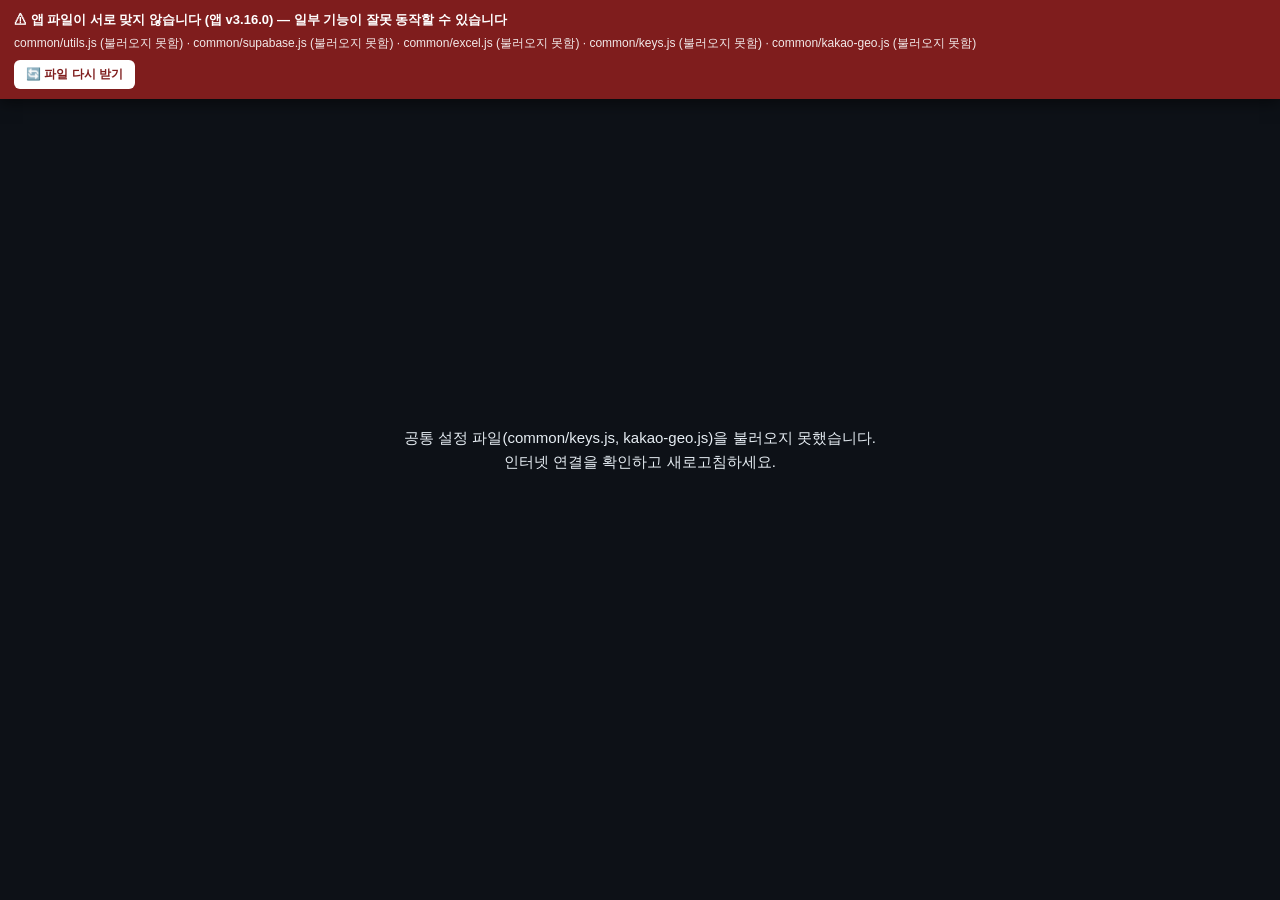
==== index.html @ e91441a4 "v3.16.0: 위치 확인 표시 — 정보카드·미니맵·미확인 모아 보기 Co-Authored-By: Claude Opus 5.5 <noreply@anthropic.com> Claud" ====
<!DOCTYPE html>
<html lang="ko">
<head>
<meta charset="UTF-8">
<meta name="viewport" content="width=device-width,initial-scale=1.0,maximum-scale=1.0">
<title>소화전 점검 지도</title>
<script>
/* ═══════════════════════════════════════════════════════════════════════
   ★ 버전은 여기 한 곳 ★
   버전 규칙: 주(DB 변경/호환 깨짐).부(기능 추가).수(버그 수정) — 배포 시 CHANGELOG.md도 함께 갱신
   · 이 값이 css/·js/·common 모든 파일 주소 뒤에 ?v=버전 으로 붙는다 → 버전을 올리면 전부 새로 받는다.
   · css/·js/ 파일마다 첫머리에 같은 버전이 적혀 있다. 하나라도 다르거나 빠지면 화면 위에 경고가 뜬다.
   · 버전을 올릴 때는 손으로 고치지 말고:  python tools/bump-version.py 3.0.1
     (이 줄과 모든 파일의 버전 표시를 한 번에 바꾼다.  확인만:  python tools/bump-version.py --check)
   ═══════════════════════════════════════════════════════════════════════ */
const APP_VERSION = 'v3.16.0';

const AppFiles = {
  // 불러오는 순서 = 아래 적힌 순서. 파일을 추가하면 여기에도 적는다.
  css: ['variables','common','modal','print','home','map','marker','hydrant-form','overlay'],
  commonBase: 'https://rcntiger.github.io/common/',
  // 공통 모듈: 파일 → 그 파일이 만드는 전역 이름 (불러왔는지 확인용. null이면 확인 생략)
  // ※ common의 기존 config.js(ConfigUtil)·kakao.js(KakaoUtil)는 쓰지 않는다 — keys.js(APP_KEYS)·kakao-geo.js(KakaoGeo)와 별개 파일
  common: {'logger.js':null,'utils.js':'Utils','supabase.js':'SupabaseUtil','excel.js':'ExcelUtil','keys.js':'APP_KEYS','kakao-geo.js':'KakaoGeo'},
  js: ['config','state','core','auth','project','project-open','filter','pick','map-core','cluster','marker','hydrant-form','photo','history','record','list','nocoord','overlap','label-layout','closed','old','loc-check','location','location-master','geocode','excel','export-original','search','gps','batch-fix','map-tools','print','print-map','print-area','roadview','mobile','init'],

  loaded: {},                                   // js 파일이 스스로 적어 넣는 버전
  reg(name, ver) { this.loaded[name] = ver; },
  url(path) { return path + '?v=' + encodeURIComponent(APP_VERSION); },
  // document.write로 넣어야 일반 <link>/<script> 태그와 똑같이 "순서대로, 화면 준비 전에" 불러온다
  writeCss() { document.write(this.css.map(n => '<link rel="stylesheet" href="' + this.url('css/' + n + '.css') + '">').join('')); },
  writeJs() {
    const urls = Object.keys(this.common).map(f => this.url(this.commonBase + f))
      .concat(this.js.map(n => this.url('js/' + n + '.js')));
    document.write(urls.map(u => '<script src="' + u + '"><\/script>').join(''));
  },
  // 버전이 다르거나 못 불러온 파일 목록
  check() {
    const bad = [], root = getComputedStyle(document.documentElement);
    this.css.forEach(n => {
      const v = root.getPropertyValue('--appver-' + n).trim().replace(/^["']|["']$/g, '');
      if (v !== APP_VERSION) bad.push({ file: 'css/' + n + '.css', ver: v, url: this.url('css/' + n + '.css') });
    });
    this.js.forEach(n => {
      const v = this.loaded['js/' + n + '.js'];
      if (v !== APP_VERSION) bad.push({ file: 'js/' + n + '.js', ver: v || '', url: this.url('js/' + n + '.js') });
    });
    Object.keys(this.common).forEach(f => {
      const g = this.common[f];
      if (g && typeof window[g] === 'undefined') bad.push({ file: 'common/' + f, ver: '', url: this.url(this.commonBase + f) });
    });
    return bad;
  },
  report() {
    const bad = this.check();
    if (!bad.length) return;
    console.error('파일 버전 불일치 (앱 ' + APP_VERSION + '):', bad);
    const box = document.createElement('div');
    box.id = 'appVersionWarn';
    box.style.cssText = 'position:fixed;top:0;left:0;right:0;z-index:40000;background:#7f1d1d;color:#fff;padding:10px 14px;font-size:13px;line-height:1.5;box-shadow:0 4px 14px rgba(0,0,0,.5);max-height:45vh;overflow:auto';
    const title = document.createElement('b');
    title.textContent = '⚠ 앱 파일이 서로 맞지 않습니다 (앱 ' + APP_VERSION + ') — 일부 기능이 잘못 동작할 수 있습니다';
    const list = document.createElement('div');
    list.style.cssText = 'margin:4px 0 8px;font-size:12px;opacity:.9';
    list.textContent = bad.map(b => b.file + (b.ver ? ' (' + b.ver + ')' : ' (불러오지 못함)')).join(' · ');
    const btn = document.createElement('button');
    btn.textContent = '🔄 파일 다시 받기';
    btn.style.cssText = 'padding:6px 12px;border:none;border-radius:6px;background:#fff;color:#7f1d1d;font-weight:700;font-size:12px;cursor:pointer';
    btn.onclick = () => {
      btn.disabled = true; btn.textContent = '받는 중…';
      // 브라우저에 남아 있는 옛 파일을 무시하고 서버에서 새로 받은 뒤 새로고침
      Promise.all(bad.map(b => fetch(b.url, { cache: 'reload' }).catch(() => null))).then(() => location.reload());
    };
    box.append(title, list, btn);
    document.body.appendChild(box);
  }
};
AppFiles.writeCss();
document.addEventListener('DOMContentLoaded', () => AppFiles.report());
</script>
</head>
<body>

<!-- ════ 홈 뷰 ════ -->
<div id="homeView">
  <div class="home-header">
    <div class="home-logo">🧯</div>
    <div>
      <div class="home-title">소화전 점검 지도</div>
      <div class="home-subtitle">금천소방서 · 소화전 점검</div>
    </div>
    <div id="adminBadge">
      <a class="btn btn-ghost" href="manual.html" target="_blank" rel="noopener" style="padding:5px 11px;font-size:12px;font-weight:700;text-decoration:none">📖 사용설명서</a>
      <span id="adminWho" style="font-size:11.5px;color:var(--lo);font-weight:700;display:none"></span>
      <button class="btn btn-ghost" id="adminBtn" onclick="adminButton()" style="padding:5px 11px;font-size:12px;font-weight:700">🔐 관리자</button>
    </div>
  </div>
  <div class="home-content">
    <div class="section-header" style="margin-top:20px">
      <div class="section-title">계획 목록</div>
      <button class="btn btn-primary admin-only" onclick="showCreateModal()">+ 새 계획</button>
    </div>
    <div class="project-grid" id="projectGrid">
      <div class="empty-state" id="projectEmpty" style="grid-column:1/-1;display:none">
        <div class="big">📋</div>
        <p>등록된 계획 목록이 없습니다</p>
        <button class="btn btn-primary admin-only" onclick="showCreateModal()">+ 새 계획 만들기</button>
      </div>
    </div>
    <div id="appVersion" style="text-align:center;color:var(--mt);font-size:10.5px;padding:24px 0 12px;opacity:.6"></div>
  </div>
</div>

<!-- ════ 맵 뷰 ════ -->
<div id="mapView" style="display:none;flex-direction:column">
  <div class="map-header" id="mapHeader">
    <div class="map-header-row1">
      <button class="back-btn" id="backBtn" onclick="handleBack()">← 이전 화면</button>
      <span class="map-header-title" id="mapHeaderTitle">점검 지도</span>
    </div>
    <div class="map-header-row2">
      <button class="btn btn-ghost admin-only" onclick="showUploadModal()" style="padding:5px 12px;font-size:12px;font-weight:700;flex-shrink:0">📂 소화전 업로드</button>
      <button class="btn btn-ghost admin-only" onclick="showResetColModal()" style="padding:5px 12px;font-size:12px;font-weight:700;flex-shrink:0">🔧 데이터 재설정</button>
      <button class="btn btn-ghost admin-only pc-only" onclick="exportOriginalFormat()" title="처음 올린 엑셀과 같은 칸 구성으로, 고친 위치·종류·폐전·점검 결과를 채워 내려받기" style="padding:5px 12px;font-size:12px;font-weight:700;flex-shrink:0">📥 원본 형식 내려받기</button>
      <button class="btn pc-only" onclick="exportExcel()" style="padding:5px 12px;font-size:12px;font-weight:700;flex-shrink:0;background:#22c55e;color:#fff;border:1px solid #22c55e">📊 결과 파일출력</button>
      <button class="btn btn-ghost pc-only" onclick="showPrintModal()" style="padding:5px 12px;font-size:12px;font-weight:700;flex-shrink:0">🖨 인쇄</button>
    </div>
  </div>
  <div class="layout">
    <div class="sidebar" id="sidebar">
      <div class="panel" id="groupPanel" style="display:none">
        <div class="ptitle" style="font-size:15px">👥 그룹</div>
        <select id="groupSelect" onchange="onGroupSelectChange(this.value)" style="width:100%;padding:8px 9px;font-size:12px;font-weight:700"></select>
      </div>
      <div class="panel">
        <div class="prog-wrap"><div class="prog-fill" id="progFill"></div><div class="prog-pct-text" id="progPctText">0%</div></div>
        <div class="insp-row" style="display:flex;gap:8px;margin-top:12px">
          <input type="text" id="inspNameGlobal" placeholder="점검자" oninput="saveInspName()"
            style="flex:1;min-width:0;padding:8px 9px;font-size:12.5px;font-weight:700;border-radius:6px;box-sizing:border-box;border:1.5px solid var(--bd2)"/>
          <input type="date" id="inspDateGlobal" onchange="saveInspDate()"
            style="flex:1.3;min-width:0;padding:8px 6px;font-size:12.5px;font-weight:700;border-radius:6px;color-scheme:dark;box-sizing:border-box;border:1.5px solid var(--bd2)"/>
        </div>
      </div>
      <div class="panel">
        <div style="display:flex;align-items:center;justify-content:space-between;margin-bottom:7px">
          <div class="ptitle" style="margin:0;font-size:15px">🔍 소화전 검색</div>
          <div style="display:flex;gap:4px">
            <button class="fbtn" id="sortName" onclick="setSort('name')" style="font-size:12px;padding:3px 9px">이름</button>
            <button class="fbtn" id="sortAddr" onclick="setSort('addr')" style="font-size:12px;padding:3px 9px">주소</button>
            <button class="fbtn" id="sortType" onclick="setSort('type')" style="font-size:12px;padding:3px 9px">식구분</button>
          </div>
        </div>
        <div style="display:flex;gap:6px">
          <input type="text" id="searchInput" placeholder="이름·주소 검색..." oninput="applyFilter()" style="flex:1;min-width:0;padding:7px 9px">
          <button class="fbtn" id="pickModeBtn" onclick="togglePickMode()" title="여러 개 선택해서 지도에 표시" style="font-size:12px;padding:6px 10px;white-space:nowrap">☑ 선택</button>
        </div>
        <!-- 선택 모드일 때: 선택 개수 + 지도에 표시/취소 버튼 -->
        <div id="pickBar" style="display:none;flex-direction:column;gap:6px;margin-top:8px;padding:7px 9px;border-radius:6px;background:rgba(47,129,247,.1);border:1px solid rgba(47,129,247,.3)">
          <div style="display:flex;align-items:center;gap:6px">
            <span id="pickCount" style="font-size:12px;font-weight:700;color:var(--ac);flex:1">0개 선택됨</span>
            <button class="fbtn" onclick="applyPickedFilter()" style="font-size:11.5px;padding:4px 9px;background:var(--ac);color:#fff;border-color:var(--ac);font-weight:700">🗺 지도에 표시</button>
            <button class="fbtn" onclick="togglePickMode()" style="font-size:11.5px;padding:4px 9px">취소</button>
          </div>
          <div style="display:flex;gap:6px;font-size:11px;color:var(--mt)">
            <span style="flex:1;line-height:1.4">💡 검색/그룹으로 먼저 좁힌 뒤 "보이는 전체"를 누르면 한 번에 담깁니다</span>
          </div>
          <div style="display:flex;gap:6px">
            <button class="fbtn" onclick="pickSelectAllVisible()" style="flex:1;font-size:11.5px;padding:5px 9px">☑ 보이는 전체 선택</button>
            <button class="fbtn" onclick="pickClearAll()" style="flex:1;font-size:11.5px;padding:5px 9px">☐ 전체 해제</button>
          </div>
          <div style="display:flex;gap:6px"><!-- 선택한 소화전 한꺼번에 완료·해제 (pick.js, 누구나) -->
            <button class="fbtn" onclick="pickBulkDone(true)" style="flex:1;font-size:11.5px;padding:5px 9px;font-weight:700;border-color:#22c55e;color:#22c55e">✓ 완료 처리</button>
            <button class="fbtn" onclick="pickBulkDone(false)" style="flex:1;font-size:11.5px;padding:5px 9px;font-weight:700">↺ 완료 해제</button>
          </div>
          <button class="fbtn admin-only" onclick="showRegroupModal()" style="font-size:11.5px;padding:6px 9px;font-weight:700;border-color:var(--lo);color:var(--lo)">🔀 선택한 소화전 조 변경 (관리자)</button>
        </div>
        <!-- 선택 표시가 적용된 상태: 해제 버튼 -->
        <div id="pickedActivePill" style="display:none;align-items:center;gap:6px;margin-top:8px;padding:7px 9px;border-radius:6px;background:rgba(63,185,80,.1);border:1px solid rgba(63,185,80,.3)">
          <span id="pickedActiveText" style="font-size:12px;font-weight:700;color:var(--lo);flex:1"></span>
          <button class="fbtn" onclick="clearPickedFilter()" style="font-size:11.5px;padding:4px 9px">전체 보기로</button>
        </div>
        <!-- 모아 보기: 좌표 없는 소화전 / 같은 자리에 겹친 소화전 (해당하는 것이 있을 때만 보임) -->
        <div id="typeRow" class="type-row" style="display:none"></div><!-- 식구분 종류 고르기 (filter.js) -->
        <div id="quickRow" class="pc-only" style="display:none;gap:6px;margin-top:8px;flex-wrap:wrap"></div>
      </div>
      <div class="list" id="listEl">
        <div style="text-align:center;color:var(--mt);font-size:12px;padding:30px 12px">
          📂 엑셀 파일을 업로드하면<br>점검 대상이 지도에 표시됩니다
        </div>
      </div>
    </div>
    <div class="map-wrap">
      <div id="mapPh" style="position:absolute;inset:0;background:var(--bg);display:flex;align-items:center;justify-content:center;flex-direction:column;gap:10px;color:var(--mt);font-size:13px">
        <div style="font-size:48px;opacity:.2">🗺️</div><div>지도 로딩 중...</div>
      </div>
      <div id="printMapTitle"></div>
      <div id="placeBar" style="display:none;position:absolute;left:50%;top:62px;transform:translateX(-50%);z-index:300;align-items:center;gap:8px;flex-wrap:wrap;justify-content:center;background:#111827;color:#fff;padding:8px 12px;border-radius:10px;box-shadow:0 6px 20px rgba(0,0,0,.45);font-size:12.5px;max-width:94%">
        <span style="font-weight:700">📍 <span id="placeBarName"></span> 위치 지정 중</span>
        <span style="color:#d1d5db">지도를 누르거나 📍 현위치 버튼을 누르세요</span>
        <span id="placeBarAddr" style="color:#9ca3af"></span>
        <button onclick="startFixLocation(fixLocationIdx)" style="padding:6px 10px;border-radius:7px;border:1px solid #374151;background:#1f2937;color:#fff;font-weight:700;cursor:pointer">✕ 취소</button>
      </div>
      <div id="areaBar" style="display:none;position:absolute;left:50%;top:62px;transform:translateX(-50%);z-index:300;align-items:center;gap:8px;flex-wrap:wrap;justify-content:center;background:#111827;color:#fff;padding:8px 12px;border-radius:10px;box-shadow:0 6px 20px rgba(0,0,0,.45);font-size:12.5px;max-width:94%">
        <span style="font-weight:700">🖨 인쇄 영역 지정</span>
        <span id="areaBarInfo" style="color:#d1d5db"></span>
        <button id="areaModeBtn" onclick="areaToggleMode()" style="padding:6px 10px;border-radius:7px;border:1px solid #374151;background:#1f2937;color:#fff;font-weight:700;cursor:pointer"></button>
        <button id="areaGoBtn" onclick="areaConfirm()" style="padding:6px 12px;border-radius:7px;border:none;background:#2563eb;color:#fff;font-weight:700;cursor:pointer">🖨 이 영역 인쇄</button>
        <button onclick="areaCancel()" style="padding:6px 10px;border-radius:7px;border:1px solid #374151;background:#1f2937;color:#fff;font-weight:700;cursor:pointer">✕ 취소</button>
      </div>
      <div id="areaLayer" style="display:none;position:absolute;inset:0;z-index:250;cursor:crosshair;user-select:none"></div>
      <div id="batchFixBar" style="display:none;position:absolute;left:50%;top:62px;transform:translateX(-50%);z-index:300;align-items:center;gap:8px;flex-wrap:wrap;justify-content:center;background:#111827;color:#fff;padding:8px 12px;border-radius:10px;box-shadow:0 6px 20px rgba(0,0,0,.45);font-size:12.5px;max-width:94%">
        <span style="font-weight:700">✋ 일괄 위치수정</span>
        <span style="color:#9ca3af">마커를 끌어 옮기세요 · 겹친 곳은 눌러서 잡을 번호 바꾸기 · 우클릭: 되돌리기</span>
        <span id="bfInfo" style="font-weight:800;color:#93c5fd"></span>
        <span id="bfCount" style="font-weight:800;color:#f59e0b">변경 0개</span>
        <label style="display:flex;align-items:center;gap:4px;cursor:pointer"><input type="checkbox" id="bfAddr" checked style="width:14px;height:14px;margin:0"> 주소도 갱신</label>
        <button onclick="saveBatchFix()" style="padding:6px 12px;border-radius:7px;border:none;background:#2563eb;color:#fff;font-weight:700;cursor:pointer">💾 저장</button>
        <button onclick="revertBatchFix()" style="padding:6px 10px;border-radius:7px;border:1px solid #374151;background:#1f2937;color:#fff;font-weight:700;cursor:pointer">↺ 모두 되돌리기</button>
        <button onclick="toggleBatchFix()" style="padding:6px 10px;border-radius:7px;border:1px solid #374151;background:#1f2937;color:#fff;font-weight:700;cursor:pointer">✕ 종료</button>
      </div>
      <div id="gpsPanel" style="display:none;position:absolute;left:50%;bottom:18px;transform:translateX(-50%);z-index:300;flex-direction:column;gap:8px;background:#111827;color:#fff;padding:10px 12px;border-radius:10px;box-shadow:0 6px 20px rgba(0,0,0,.45);font-size:13px;width:min(92%,380px)">
        <div id="gpsInfo"></div>
        <div style="display:flex;gap:6px">
          <button id="gpsOkBtn" onclick="finishPreciseGps(false)" style="flex:1;padding:8px;border-radius:7px;border:none;background:#2563eb;color:#fff;font-weight:700;font-size:13px;cursor:pointer">이 위치로 확정</button>
          <button onclick="stopPreciseGps();showToast('지도를 눌러 위치를 직접 지정할 수 있습니다','')" style="padding:8px 12px;border-radius:7px;border:1px solid #374151;background:#1f2937;color:#fff;font-weight:700;font-size:13px;cursor:pointer">취소</button>
        </div>
      </div>
      <div id="printBar">
        <span id="printBarInfo" style="font-weight:700;margin-right:4px"></span>
        <button id="pmPrevBtn" onclick="pmMove(-1)">◀ 이전</button>
        <button class="pri" onclick="pmPrint()">🖨 이 장 인쇄</button>
        <button id="pmNextBtn" onclick="pmMove(1)">다음 ▶</button>
        <button onclick="pmZoom(-1)" title="한 단계 확대 (가장자리가 잘릴 수 있음)">＋ 확대</button>
        <button onclick="pmZoom(1)" title="한 단계 축소">－ 축소</button>
        <button onclick="pmFlip()" title="이 장의 용지 방향 바꾸기">🔄 가로/세로</button>
        <button onclick="pmRecenter()" title="지도를 움직였다면 담당구역 중앙으로 다시 맞춤">🎯 중앙 맞춤</button>
        <button onclick="pmSplit()" title="소화전이 서로 겹치지 않을 만큼 자동 확대해 여러 장으로 나눔. 다시 누르면 한 단계 더 확대">📑 여러 장으로 나누기</button>
        <button id="pmUnsplitBtn" onclick="pmUnsplit()" style="display:none" title="나눈 장들을 다시 한 장으로">↩ 한 장으로</button>
        <button onclick="pmExit()">✕ 종료</button>
      </div>
      <div id="map"></div>
      <div class="map-search" id="mapSearch">
        <div class="map-search-row">
          <input type="text" id="mapSearchInput" placeholder="장소·주소 검색..." onkeydown="if(event.key==='Enter')searchMap()">
          <button class="map-search-sbtn" onclick="searchMap()">🔍</button>
          <button class="map-search-sbtn" onclick="closeMapSearch()" style="color:var(--mt)">✕</button>
        </div>
        <div class="map-search-results" id="mapSearchResults"></div>
      </div>
      <!-- 노후 소화전 설정 (js/old.js) -->
      <div class="old-panel" id="oldPanel">
        <div class="old-panel-head"><b>⏳ 노후 소화전</b><button onclick="closeOldPanel()" title="닫기">✕</button></div>
        <label class="old-row"><input type="checkbox" id="oldOnChk" onchange="setOldOn(this.checked)"> 지도·목록에 표시</label>
        <label class="old-row">기준일 <input type="date" id="oldCutoffInp" onchange="setOldCutoff(this.value)"> 이전 설치</label>
        <div class="old-hint">엑셀의 '설치년도' 칸 기준 · 연도만 있으면 그해 1월 1일로 봄 · 폐전 제외</div>
        <div class="old-info" id="oldPanelInfo"></div>
      </div>
      <div class="map-toolbar-top" id="mapToolbarTop">
        <button class="tool-btn" id="btnSearch" onclick="toggleMapSearch()">🔍<span class="btn-txt"> 검색</span></button>
        <button class="tool-btn" id="btnSat" onclick="toggleSat()">🛰️<span class="btn-txt"> 위성</span></button>
        <button class="tool-btn" id="btnDist" onclick="toggleDist()">📏<span class="btn-txt"> 거리</span></button>
        <button class="tool-btn" id="btnRv" onclick="toggleRvMode()">🔭<span class="btn-txt"> 로드뷰</span></button>
        <button class="tool-btn" id="btnLabelToggle" onclick="toggleLabelVisibility()">🏷️<span class="btn-txt" id="btnLabelToggleTxt"> 이름 OFF</span></button>
        <button class="tool-btn pc-only" id="btnLabelClear" onclick="toggleLabelClear()" title="이름표 바탕을 투명하게(글자만) / 불투명하게 (PC 전용)">◻️<span class="btn-txt" id="btnLabelClearTxt"> 이름표 불투명</span></button>
        <button class="tool-btn on pc-only" id="btnTipToggle" onclick="toggleTooltip()" title="마커에 마우스를 올렸을 때 소화전 번호 표시">🔢<span class="btn-txt" id="btnTipToggleTxt"> 툴팁 ON</span></button>
        <button class="tool-btn" id="btnOld" onclick="toggleOldPanel()" title="기준일보다 먼저 설치된(노후) 소화전 표시">⏳<span class="btn-txt"> 노후</span></button>
        <button class="tool-btn pc-only admin-only" id="btnBatchFix" onclick="toggleBatchFix()" title="여러 소화전을 마우스로 끌어 한 번에 위치 수정 (PC 전용)">✋<span class="btn-txt"> 일괄 위치수정</span></button>
        <button class="tool-btn" id="btnDistClear" onclick="clearDist()" style="display:none;font-size:11px;color:var(--hi)">✕<span class="btn-txt"> 초기화</span></button>
      </div>
      <div class="map-toolbar" id="mapToolbar">
        <button class="tool-btn" onclick="mapZoomIn()" style="font-size:16px;font-weight:700;letter-spacing:0">＋</button>
        <button class="tool-btn" onclick="mapZoomOut()" style="font-size:16px;font-weight:700;letter-spacing:0">－</button>
        <button class="tool-btn" id="btnMyLoc" onclick="toggleMyLocation()" style="font-size:15px">📍<span class="btn-txt"> 현위치</span></button>
      </div>
      <div class="dist-info" id="distInfo">클릭: 측정점 &nbsp;|&nbsp; 더블클릭: 완료<br>거리: <span id="distVal">0</span></div>
      <div class="rv-panel" id="rvPanel">
        <div class="rv-header">
          <span style="font-size:13px;font-weight:600;flex:1">🔭 로드뷰</span>
          <span class="rv-near" id="rvNear" title="로드뷰 위치에서 가장 가까운 소화전 (100m 안)"></span>
          <span class="rv-hint" style="font-size:11px;color:var(--mt)" id="rvHint"></span>
          <button onclick="toggleMinimap()" id="btnMinimap" style="padding:4px 9px;background:var(--sur2);color:var(--tx);border:1px solid var(--bd2);border-radius:6px;font-size:11px;cursor:pointer">🗺️ 미니맵</button>
          <button onclick="closeRv()" style="padding:5px 12px;background:#ef4444;color:#fff;border:none;border-radius:6px;font-size:12px;font-weight:700;cursor:pointer;margin-left:8px">← 지도로</button>
        </div>
        <div class="rv-body">
          <div id="rvMap" style="width:100%;height:100%"></div>
          <div class="rv-minimap" id="rvMinimap"><div id="rvMinimapInner" style="width:100%;height:100%"></div><div class="rv-mm-grip" id="rvMmGrip" title="끌어서 크기 조절"></div><button class="rv-mm-fix" id="rvMmFixBtn" onclick="event.stopPropagation();toggleRvMmFix()" onmousedown="event.stopPropagation()" ontouchstart="event.stopPropagation()" title="미니맵에서 소화전 마커를 끌어 위치 수정">📍 위치 수정</button></div>
        </div>
      </div>
      <div id="diagPanel">
        <div class="diag-box">
          <div style="font-size:15px;font-weight:700;color:var(--hi);margin-bottom:8px" id="diagTitle"></div>
          <div style="font-size:13px;color:var(--mt);margin-bottom:12px;line-height:1.6" id="diagDesc"></div>
          <div style="background:var(--sur2);border-radius:8px;padding:12px;font-size:12px" id="diagFix"></div>
          <button onclick="document.getElementById('diagPanel').style.display='none'" style="margin-top:12px;width:100%;padding:8px;background:var(--sur2);border:1px solid var(--bd2);border-radius:8px;color:var(--mt);cursor:pointer;font-size:12px">닫기</button>
        </div>
      </div>
    </div>
  </div>
  <button class="mob-toggle" id="mobToggle" onclick="toggleMobView()">🗺️ 지도 보기</button>
</div>

<!-- ════ 모달: 조 변경 ════ -->
<div class="modal-bg" id="regroupModal">
  <div class="modal" style="max-width:380px">
    <h3>🔀 조 변경</h3>
    <div id="regroupInfo" style="font-size:12.5px;color:var(--mt);margin-bottom:12px"></div>
    <div class="form-row"><label>옮길 조</label>
      <select id="regroupSel" onchange="document.getElementById('regroupNew').style.display=this.value==='__new'?'block':'none'" style="width:100%;padding:8px;background:var(--sur2);border:1px solid var(--bd2);color:var(--tx);border-radius:var(--r);font-size:13px;font-weight:700"></select>
      <input type="text" id="regroupNew" placeholder="예: A구역 4조" style="display:none;margin-top:6px">
    </div>
    <div style="font-size:11.5px;color:var(--mt);line-height:1.5">점검 기록은 그대로 유지됩니다. 바꾼 뒤 홈에서 "조별 세분계획 갱신"을 누르면 카드가 새 배정으로 맞춰집니다.</div>
    <div style="display:flex;gap:8px;justify-content:flex-end;margin-top:14px">
      <button class="btn btn-ghost" onclick="hideModal('regroupModal')">취소</button>
      <button class="btn btn-primary" id="regroupBtn" onclick="applyRegroup()">변경</button>
    </div>
  </div>
</div>

<!-- ════ 모달: 관리자 로그인 ════ -->
<div class="modal-bg" id="adminModal">
  <div class="modal" style="max-width:360px">
    <h3>🔐 관리자 로그인</h3>
    <div style="font-size:12px;color:var(--mt);margin-bottom:12px;line-height:1.5">계획 만들기·엑셀 업로드·데이터 재설정·세분계획·일괄 위치수정은 관리자만 할 수 있습니다. 점검 입력은 로그인 없이 가능합니다.</div>
    <div class="form-row"><label>이메일</label><input type="email" id="adminEmail" autocomplete="username"></div>
    <div class="form-row"><label>비밀번호</label><input type="password" id="adminPw" autocomplete="current-password" onkeydown="if(event.key==='Enter')adminLogin()"></div>
    <div style="display:flex;gap:8px;justify-content:flex-end;margin-top:14px">
      <button class="btn btn-ghost" onclick="hideModal('adminModal')">취소</button>
      <button class="btn btn-primary" id="adminLoginBtn" onclick="adminLogin()">로그인</button>
    </div>
  </div>
</div>

<!-- ════ 모달: 변경 이력 ════ -->
<div class="modal-bg" id="histModal">
  <div class="modal" style="max-width:520px">
    <h3 id="histTitle">📜 변경 이력</h3>
    <div id="histBody" style="font-size:12.5px;max-height:60vh;overflow-y:auto"></div>
    <div style="display:flex;justify-content:flex-end;margin-top:14px">
      <button class="btn btn-ghost" onclick="hideModal('histModal')">닫기</button>
    </div>
  </div>
</div>

<!-- ════ 모달: 인쇄 ════ -->
<div class="modal-bg" id="printModal">
  <div class="modal" style="max-width:420px">
    <h3>🖨 인쇄</h3>
    <div class="form-row">
      <label>용지</label>
      <select id="printPaper" style="width:100%;padding:8px;background:var(--sur2);border:1px solid var(--bd2);color:var(--tx);border-radius:var(--r);font-size:13px;font-weight:700">
        <option value="A4">A4 가로 (297×210mm)</option>
        <option value="B4">B4 가로 (364×257mm) — A4보다 약 1.5배 넓음</option>
        <option value="A3">A3 가로 (420×297mm) — A4의 2배</option>
      </select>
      <div style="font-size:11px;color:var(--mt);margin-top:4px">프린터에 해당 용지가 있어야 합니다. 인쇄창의 용지 크기도 같은지 확인하세요.</div>
      <select id="printOrient" style="width:100%;margin-top:6px;padding:8px;background:var(--sur2);border:1px solid var(--bd2);color:var(--tx);border-radius:var(--r);font-size:13px;font-weight:700">
        <option value="auto">방향 자동 (지도: 담당구역 모양에 맞춰 가로/세로)</option>
        <option value="landscape">가로</option>
        <option value="portrait">세로</option>
      </select>
    </div>
    <div class="form-row">
      <label>인쇄 범위</label>
      <select id="printScope" onchange="_onPrintScopeChange()" style="width:100%;padding:8px;background:var(--sur2);border:1px solid var(--bd2);color:var(--tx);border-radius:var(--r);font-size:13px;font-weight:700"></select>
      <div id="printAnchorRow" style="display:none;margin-top:8px;padding:9px;border-radius:6px;background:rgba(220,38,38,.08);border:1px solid rgba(220,38,38,.3)">
        <div style="display:flex;gap:6px;align-items:center">
          <input type="text" id="printAnchorNo" placeholder="소화전 번호 (예: 001595)" inputmode="numeric" style="flex:1;min-width:120px;padding:7px 9px;font-size:13px;font-weight:700">
          <select id="printRadius" style="width:auto;flex:none;padding:7px;background:var(--sur2);border:1px solid var(--bd2);color:var(--tx);border-radius:var(--r);font-size:13px;font-weight:700">
            <option value="100">반경 100m</option><option value="200">반경 200m</option><option value="300" selected>반경 300m</option><option value="500">반경 500m</option><option value="1000">반경 1km</option>
          </select>
        </div>
        <div style="font-size:11px;color:var(--mt);margin-top:5px">기준 소화전을 지도 중앙에 두고 반경 안의 모든 소화전(조 구분 없이)을 인쇄합니다. 목록표는 가까운 순으로 거리와 함께 나옵니다.</div>
      </div>
      <div id="printAreaRow" style="display:none;margin-top:8px;padding:9px;border-radius:6px;background:rgba(37,99,235,.08);border:1px solid rgba(37,99,235,.35)">
        <div style="font-size:11px;color:var(--mt);font-weight:700;margin-bottom:4px">영역 안에서 표시할 소화전</div>
        <select id="printAreaScope" style="width:100%;padding:8px;background:var(--sur2);border:1px solid var(--bd2);color:var(--tx);border-radius:var(--r);font-size:13px;font-weight:700"></select>
        <div style="font-size:11px;color:var(--mt);margin-top:5px;line-height:1.5">[인쇄]를 누르면 지도에서 드래그해 영역을 그립니다. 지도는 <b>그때 화면에 보이는 축척 그대로</b> 그 영역만 인쇄하고(지번이 보이게 하려면 지번이 보일 때까지 확대한 뒤 확정), 한 장을 넘으면 같은 축척으로 여러 장에 나눕니다. 목록표는 영역 안의 소화전만 나옵니다.</div>
      </div>
    </div>
    <div class="form-row">
      <label>인쇄 형식</label>
      <div style="display:flex;flex-direction:column;gap:7px;font-size:13px">
        <label style="display:flex;gap:7px;align-items:center;cursor:pointer;font-weight:600"><input type="radio" name="printFmt" value="list" checked> 📋 점검 목록표 <span style="color:var(--mt);font-weight:400;font-size:11.5px">(조별 페이지 분리, 현장 기록용)</span></label>
        <label style="display:flex;gap:7px;align-items:center;cursor:pointer;font-weight:600"><input type="radio" name="printFmt" value="map"> 🗺 지도 <span style="color:var(--mt);font-weight:400;font-size:11.5px">(조별 색상 범례)</span></label>
        <div style="margin-left:22px;display:flex;flex-direction:column;gap:5px;padding:7px 9px;border-radius:6px;background:var(--sur2);font-size:12.5px">
          <span style="font-size:11px;color:var(--mt);font-weight:700">지도 축척</span>
          <label style="display:flex;gap:7px;align-items:center;cursor:pointer"><input type="radio" name="printScale" value="fit" checked> 한 장에 맞춤 (자동)</label>
          <label style="display:flex;gap:7px;align-items:center;cursor:pointer"><input type="radio" name="printScale" value="current"> 지금 화면의 축척 그대로 <span id="printCurLevel" style="color:var(--mt);font-size:11px"></span></label>
          <span style="font-size:10.5px;color:var(--mt);line-height:1.4">화면 축척 그대로 선택 시, 범위가 한 장을 넘으면 같은 축척으로 여러 장에 나눠 빠짐없이 인쇄합니다.</span>
        </div>
      </div>
    </div>
    <div class="form-row" style="display:flex;flex-direction:column;gap:6px;font-size:12.5px">
      <label style="display:flex;gap:7px;align-items:center;cursor:pointer"><input type="checkbox" id="printUndoneOnly"> 미완료 소화전만</label>
      <label style="display:flex;gap:7px;align-items:center;cursor:pointer"><input type="checkbox" id="printOldOnly"> <span id="printOldLabel">⏳ 노후 소화전만</span></label>
      <label style="display:flex;gap:7px;align-items:center;cursor:pointer"><input type="checkbox" id="printMapLabels" checked> 지도 인쇄 시 소화전 번호 표시</label>
      <label style="display:flex;gap:7px;align-items:center;cursor:pointer"><input type="checkbox" id="printMapPerJo" checked> 지도 인쇄 시 조별로 한 장씩 (각 조 담당구역이 중앙)</label>
    </div>
    <div style="display:flex;gap:8px;justify-content:flex-end;margin-top:16px">
      <button class="btn btn-ghost" onclick="hideModal('printModal')">취소</button>
      <button class="btn btn-primary" onclick="doPrint()">🖨 인쇄</button>
    </div>
  </div>
</div>

<!-- ════ 모달: 프로젝트 수정 ════ -->
<div class="modal-bg" id="editModal">
  <div class="modal">
    <h3>✏️ 프로젝트 수정</h3>
    <input type="hidden" id="editProjId">
    <div class="form-row">
      <label>프로젝트명 *</label>
      <input type="text" id="editProjName" placeholder="예: 소방용수 검수 2026-06">
    </div>
    <div class="form-row">
      <label>설명 (선택)</label>
      <textarea id="editProjDesc" placeholder="점검 목적, 대상 지역 등"></textarea>
    </div>
    <div class="form-row">
      <label>보관 기간</label>
      <select id="editProjExpire" style="padding:8px;background:var(--sur2);border:1px solid var(--bd2);color:var(--tx);border-radius:var(--r);font-size:13px">
        <option value="">변경 안 함</option>
        <option value="clear">영구 보관으로 변경</option>
        <option value="1">오늘부터 1개월</option>
        <option value="3">오늘부터 3개월</option>
        <option value="6">오늘부터 6개월</option>
        <option value="12">오늘부터 1년</option>
      </select>
      <div style="font-size:11px;color:var(--mt);margin-top:5px" id="editExpireInfo"></div>
    </div>
    <div style="display:flex;gap:8px;justify-content:flex-end;margin-top:16px">
      <button class="btn btn-ghost" onclick="hideModal('editModal')">취소</button>
      <button class="btn btn-primary" onclick="saveEditProject()">저장</button>
    </div>
  </div>
</div>

<!-- ════ 모달: 프로젝트 생성 ════ -->
<div class="modal-bg" id="createModal">
  <div class="modal">
    <h3>📋 새 계획</h3>
    <div class="form-row">
      <label>프로젝트명 *</label>
      <input type="text" id="projName" placeholder="예: 소방용수 검수 2026-06">
    </div>
    <div class="form-row">
      <label>설명 (선택)</label>
      <textarea id="projDesc" placeholder="점검 목적, 대상 지역 등"></textarea>
    </div>
    <div class="form-row">
      <label>보관 기간 (선택)</label>
      <select id="projExpire" style="padding:8px;background:var(--sur2);border:1px solid var(--bd2);color:var(--tx);border-radius:var(--r);font-size:13px">
        <option value="">영구 보관</option>
        <option value="1">1개월</option>
        <option value="3">3개월</option>
        <option value="6">6개월</option>
        <option value="12">1년</option>
      </select>
    </div>
    <div style="display:flex;gap:8px;justify-content:flex-end;margin-top:16px">
      <button class="btn btn-ghost" onclick="hideModal('createModal')">취소</button>
      <button class="btn btn-primary" onclick="createProject()">만들기</button>
    </div>
  </div>
</div>

<!-- ════ 모달: 엑셀 업로드 ════ -->
<!-- ════ 모달: 컬럼 재설정 옵션 (컬럼 매핑/미리보기/필터는 공통 ExcelUtil.createReader 사용) ════ -->
<div class="modal-bg" id="uploadModeModal">
  <div class="modal" style="max-width:440px">
    <div style="display:flex;align-items:center;justify-content:space-between;margin-bottom:14px">
      <h3 style="margin:0">📂 소화전 업로드</h3>
      <button onclick="hideModal('uploadModeModal')" style="background:none;border:none;color:var(--mt);font-size:22px;cursor:pointer;line-height:1;padding:2px 6px">✕</button>
    </div>
    <div style="font-size:12.5px;color:var(--mt);margin-bottom:12px">이 계획에는 이미 소화전 <b id="uploadModeCount" style="color:var(--tx)"></b>개가 있습니다. 어떻게 올릴까요?</div>
    <button class="btn btn-primary" onclick="startUpload('append')" style="width:100%;justify-content:flex-start;padding:12px 14px;margin-bottom:8px;text-align:left;line-height:1.5">
      <span>➕ <b>기존 데이터에 추가</b><br><span style="font-weight:400;font-size:11.5px;opacity:.9">엑셀에서 아직 없는 번호만 더합니다. 이미 있는 번호는 건너뛰고, 기존 점검 기록은 그대로 둡니다.</span></span>
    </button>
    <button class="btn btn-danger" onclick="startUpload('replace')" style="width:100%;justify-content:flex-start;padding:12px 14px;text-align:left;line-height:1.5">
      <span>🔄 <b>전체 교체</b><br><span style="font-weight:400;font-size:11.5px;opacity:.9">기존 소화전과 점검 기록(완료·메모·사진·폐전 표시)을 모두 지우고 새 엑셀로 바꿉니다.</span></span>
    </button>
    <div style="display:flex;justify-content:flex-end;margin-top:14px"><button class="btn btn-ghost" onclick="hideModal('uploadModeModal')">취소</button></div>
  </div>
</div>

<div class="modal-bg" id="resetOptModal">
  <div class="modal" style="max-width:440px">
    <div style="display:flex;align-items:center;justify-content:space-between;margin-bottom:14px">
      <h3 style="margin:0">🔧 엑셀 재설정</h3>
      <button onclick="hideModal('resetOptModal')" style="background:none;border:none;color:var(--mt);font-size:22px;cursor:pointer;line-height:1;padding:2px 6px">✕</button>
    </div>
    <div style="background:rgba(47,129,247,.08);border:1px solid rgba(47,129,247,.25);border-radius:var(--r);padding:12px;margin-bottom:14px;font-size:12px;color:var(--tx);line-height:1.7">
      원본 엑셀을 새 칸 연결로 다시 읽어 소화전 목록을 새로 만듭니다.<br>
      <b>시설번호가 같은 소화전</b>(예: 금천-001595 = 001595)은 아래에서 고른 기록을 새 소화전으로 <b>이어받습니다</b>.
      변경 이력과 폐전 표시는 항상 이어받습니다. 엑셀에서 빠진 소화전의 기록은 함께 지워집니다.
    </div>
    <div style="background:var(--sur2);border-radius:var(--r);padding:12px;margin-bottom:16px">
      <div style="font-size:11px;font-weight:700;color:var(--mt);margin-bottom:10px;text-transform:uppercase;letter-spacing:.05em">이어받을 기록 (끄면 지움)</div>
      <label style="display:flex;align-items:flex-start;gap:10px;cursor:pointer;margin-bottom:8px">
        <input type="checkbox" id="resetKeepRec" checked style="margin-top:2px;accent-color:var(--ac)">
        <span style="font-size:12px;line-height:1.5"><b style="color:var(--tx)">점검 입력 결과</b><br><span style="color:var(--mt)">소화전 종류 · 도색 · 보온 · 사용가부 · 고장 내용</span></span>
      </label>
      <label style="display:flex;align-items:flex-start;gap:10px;cursor:pointer;margin-bottom:8px">
        <input type="checkbox" id="resetKeepDone" checked style="margin-top:2px;accent-color:var(--ac)">
        <span style="font-size:12px;line-height:1.5"><b style="color:var(--tx)">점검 완료 기록</b><br><span style="color:var(--mt)">완료 여부 · 완료일</span></span>
      </label>
      <label style="display:flex;align-items:flex-start;gap:10px;cursor:pointer;margin-bottom:8px">
        <input type="checkbox" id="resetKeepMemo" checked style="margin-top:2px;accent-color:var(--ac)">
        <span style="font-size:12px;line-height:1.5"><b style="color:var(--tx)">메모</b><br><span style="color:var(--mt)">각 소화전에 입력한 메모</span></span>
      </label>
      <label style="display:flex;align-items:flex-start;gap:10px;cursor:pointer;margin-bottom:8px">
        <input type="checkbox" id="resetKeepPhotos" checked style="margin-top:2px;accent-color:var(--ac)">
        <span style="font-size:12px;line-height:1.5"><b style="color:var(--tx)">사진</b><br><span style="color:var(--mt)">사진 기록 (Cloudinary 원본은 지우지 않음)</span></span>
      </label>
    </div>
    <div style="display:flex;gap:8px;justify-content:flex-end">
      <button class="btn btn-ghost" onclick="hideModal('resetOptModal')">취소</button>
      <button class="btn btn-primary" onclick="proceedReset()">다음 → 컬럼 선택</button>
    </div>
  </div>
</div>

<!-- 사진 뷰어 -->
<div class="photo-viewer" id="photoViewer" onclick="closePhotoViewer()">
  <span class="photo-viewer-close">✕</span>
  <img id="photoViewerImg" src="">
  <div class="photo-viewer-caption" id="photoViewerCaption"></div>
</div>

<!-- 사진 바텀시트 -->
<div class="photo-sheet-bg" id="photoSheetBg" onclick="closePhotoSheet(event)">
  <div class="photo-sheet" onclick="event.stopPropagation()">
    <div class="photo-sheet-title">사진 추가</div>
    <button class="photo-sheet-btn" onclick="triggerPhotoInput('camera')">
      <span class="ps-icon">📷</span>
      <div><div>카메라로 촬영</div><div style="font-size:11px;color:var(--mt);margin-top:2px">현장 사진을 바로 찍기</div></div>
    </button>
    <button class="photo-sheet-btn" onclick="triggerPhotoInput('gallery')">
      <span class="ps-icon">🖼️</span>
      <div><div>갤러리에서 선택</div><div style="font-size:11px;color:var(--mt);margin-top:2px">저장된 사진 불러오기</div></div>
    </button>
    <button class="photo-sheet-cancel" onclick="closePhotoSheet()">취소</button>
  </div>
</div>
<!-- 카메라 촬영용 / 갤러리용 hidden input -->
<input type="file" id="photoInputCamera" accept="image/*" capture="environment" style="display:none" onchange="handlePhotoInput(this)">
<input type="file" id="photoInputGallery" accept="image/*" multiple style="display:none" onchange="handlePhotoInput(this)">

<div class="toast" id="toast"></div>



<!-- ━━ 스크립트 — 공통 모듈(rcntiger.github.io/common) → js/ 순서. 목록·버전은 맨 위 AppFiles에서 관리 ━━ -->
<script src="https://cdn.jsdelivr.net/npm/@supabase/supabase-js@2/dist/umd/supabase.min.js"></script>
<script>AppFiles.writeJs();</script>
</body>
</html>
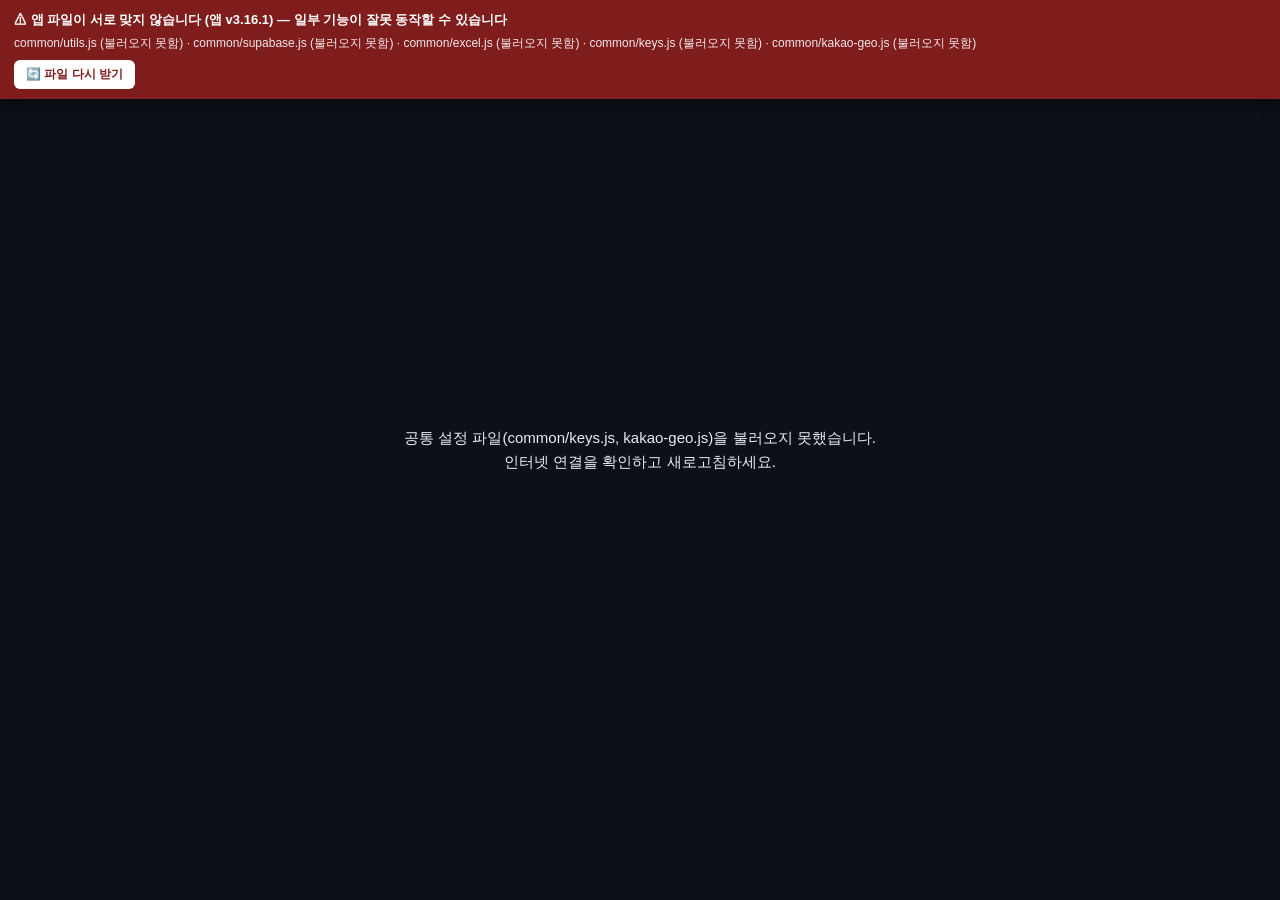
==== commit 3b7b9cc0: "v3.16.1: 위치 표시 짧게 — 위치 보정 / 위치 확인 / 위치 미확인 Co-Authored-By: Claude Opus 5.5 <noreply@anthropic.com> C" ====
--- a/index.html
+++ b/index.html
@@ -13,7 +13,7 @@
    · 버전을 올릴 때는 손으로 고치지 말고:  python tools/bump-version.py 3.0.1
      (이 줄과 모든 파일의 버전 표시를 한 번에 바꾼다.  확인만:  python tools/bump-version.py --check)
    ═══════════════════════════════════════════════════════════════════════ */
-const APP_VERSION = 'v3.16.0';
+const APP_VERSION = 'v3.16.1';
 
 const AppFiles = {
   // 불러오는 순서 = 아래 적힌 순서. 파일을 추가하면 여기에도 적는다.
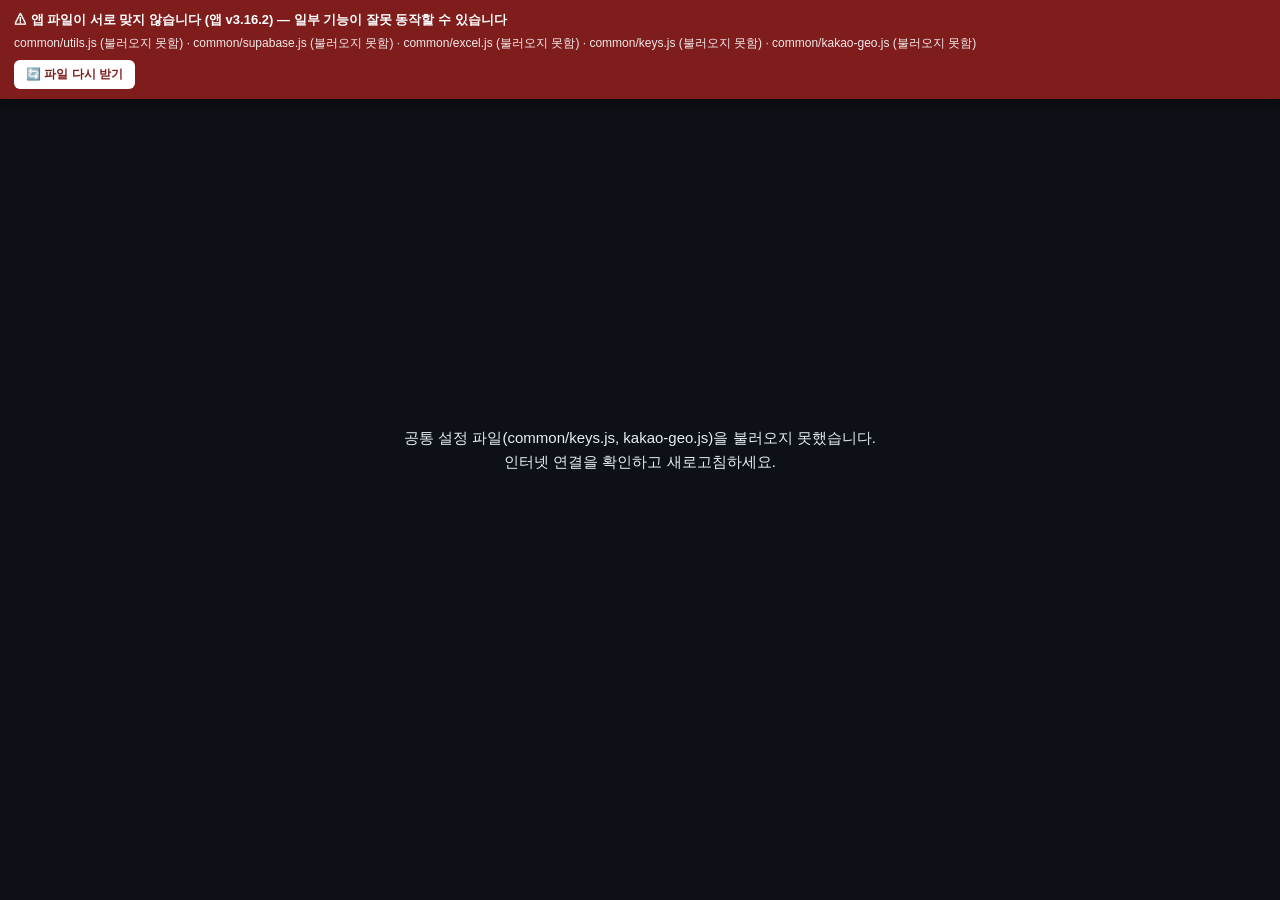
==== commit 231b6c03: "v3.16.2: 로드뷰 연 채 이전 화면 → 초기화면 목록 잘림 수정 Co-Authored-By: Claude Opus 5.5 <noreply@anthropic.com> Claud" ====
--- a/index.html
+++ b/index.html
@@ -13,7 +13,7 @@
    · 버전을 올릴 때는 손으로 고치지 말고:  python tools/bump-version.py 3.0.1
      (이 줄과 모든 파일의 버전 표시를 한 번에 바꾼다.  확인만:  python tools/bump-version.py --check)
    ═══════════════════════════════════════════════════════════════════════ */
-const APP_VERSION = 'v3.16.1';
+const APP_VERSION = 'v3.16.2';
 
 const AppFiles = {
   // 불러오는 순서 = 아래 적힌 순서. 파일을 추가하면 여기에도 적는다.
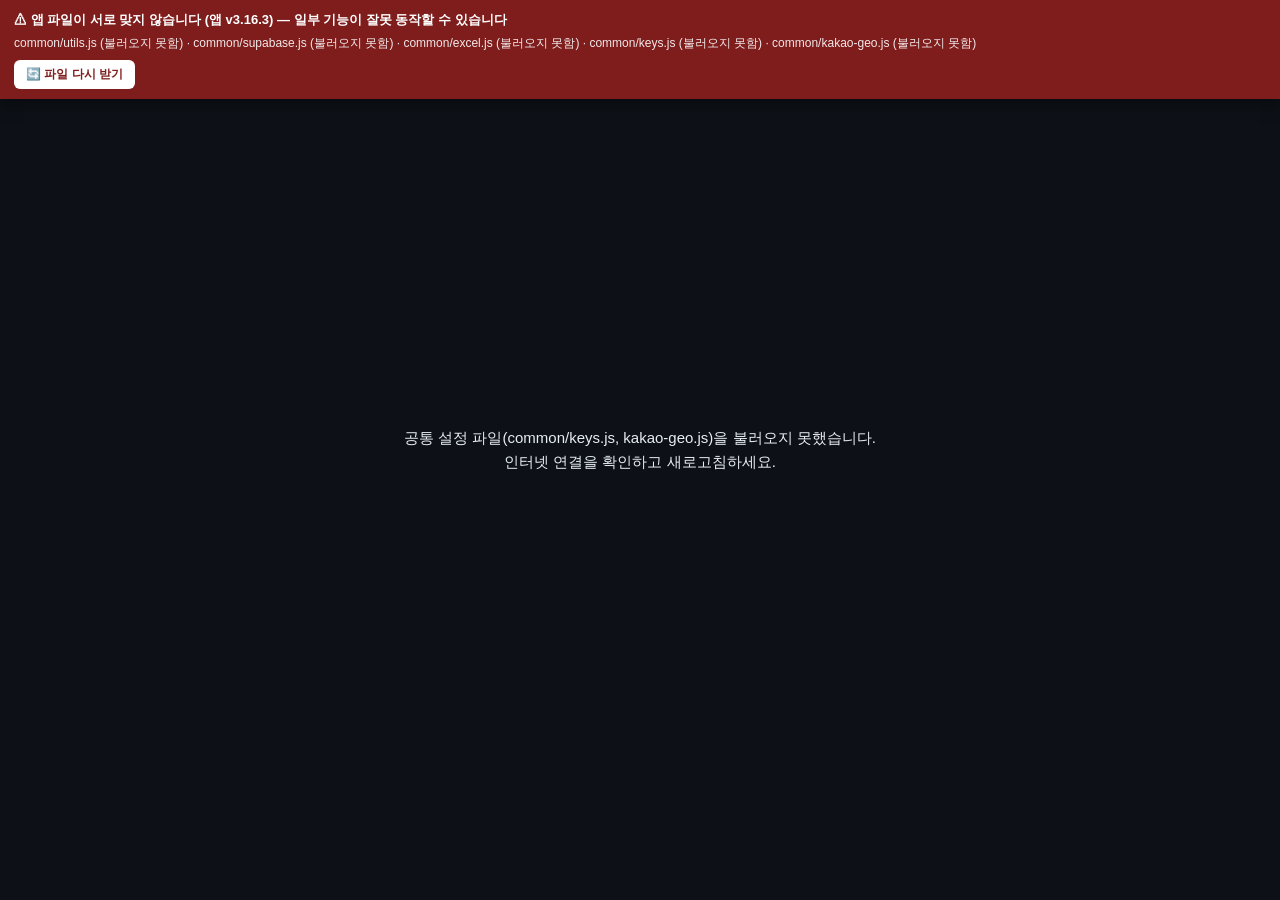
==== commit 64299dec: "v3.16.3: 로드뷰에서 소화전 검색 · 목록 클릭으로 로드뷰 이동 Co-Authored-By: Claude Opus 5.5 <noreply@anthropic.com> Claud" ====
--- a/index.html
+++ b/index.html
@@ -13,7 +13,7 @@
    · 버전을 올릴 때는 손으로 고치지 말고:  python tools/bump-version.py 3.0.1
      (이 줄과 모든 파일의 버전 표시를 한 번에 바꾼다.  확인만:  python tools/bump-version.py --check)
    ═══════════════════════════════════════════════════════════════════════ */
-const APP_VERSION = 'v3.16.2';
+const APP_VERSION = 'v3.16.3';
 
 const AppFiles = {
   // 불러오는 순서 = 아래 적힌 순서. 파일을 추가하면 여기에도 적는다.
@@ -278,11 +278,16 @@
           <span style="font-size:13px;font-weight:600;flex:1">🔭 로드뷰</span>
           <span class="rv-near" id="rvNear" title="로드뷰 위치에서 가장 가까운 소화전 (100m 안)"></span>
           <span class="rv-hint" style="font-size:11px;color:var(--mt)" id="rvHint"></span>
+          <button onclick="toggleRvSearch()" id="btnRvSearch" title="소화전 검색 → 그 소화전 로드뷰로 이동" style="padding:4px 9px;background:var(--sur2);color:var(--tx);border:1px solid var(--bd2);border-radius:6px;font-size:12px;cursor:pointer">🔍</button>
           <button onclick="toggleMinimap()" id="btnMinimap" style="padding:4px 9px;background:var(--sur2);color:var(--tx);border:1px solid var(--bd2);border-radius:6px;font-size:11px;cursor:pointer">🗺️ 미니맵</button>
           <button onclick="closeRv()" style="padding:5px 12px;background:#ef4444;color:#fff;border:none;border-radius:6px;font-size:12px;font-weight:700;cursor:pointer;margin-left:8px">← 지도로</button>
         </div>
         <div class="rv-body">
           <div id="rvMap" style="width:100%;height:100%"></div>
+          <div class="rv-search" id="rvSearch">
+            <input id="rvSearchInput" type="search" placeholder="번호·주소 (예: 350, 독산동 1082)" autocomplete="off" oninput="_rvSearchRun()" onkeydown="if(event.key==='Enter'){event.preventDefault();_rvSearchPickFirst();}">
+            <div class="rv-search-res" id="rvSearchRes"></div>
+          </div>
           <div class="rv-minimap" id="rvMinimap"><div id="rvMinimapInner" style="width:100%;height:100%"></div><div class="rv-mm-grip" id="rvMmGrip" title="끌어서 크기 조절"></div><button class="rv-mm-fix" id="rvMmFixBtn" onclick="event.stopPropagation();toggleRvMmFix()" onmousedown="event.stopPropagation()" ontouchstart="event.stopPropagation()" title="미니맵에서 소화전 마커를 끌어 위치 수정">📍 위치 수정</button></div>
         </div>
       </div>
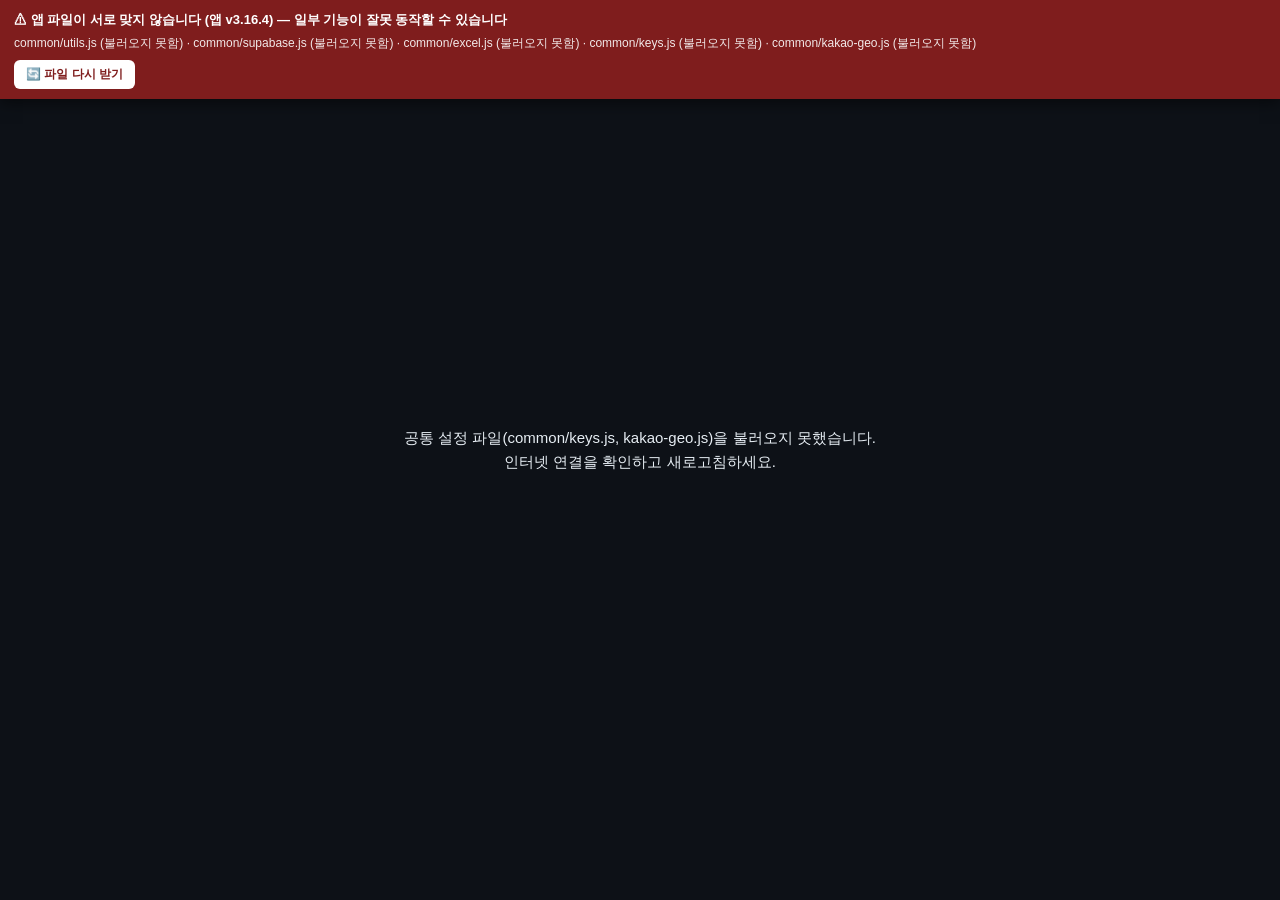
==== commit 1ecdee2a: "v3.16.4: 로드뷰 확인 표시 — 로드뷰 미니맵에서 맞춘 것만 Co-Authored-By: Claude Opus 5.5 <noreply@anthropic.com> Claude-" ====
--- a/index.html
+++ b/index.html
@@ -13,7 +13,7 @@
    · 버전을 올릴 때는 손으로 고치지 말고:  python tools/bump-version.py 3.0.1
      (이 줄과 모든 파일의 버전 표시를 한 번에 바꾼다.  확인만:  python tools/bump-version.py --check)
    ═══════════════════════════════════════════════════════════════════════ */
-const APP_VERSION = 'v3.16.3';
+const APP_VERSION = 'v3.16.4';
 
 const AppFiles = {
   // 불러오는 순서 = 아래 적힌 순서. 파일을 추가하면 여기에도 적는다.
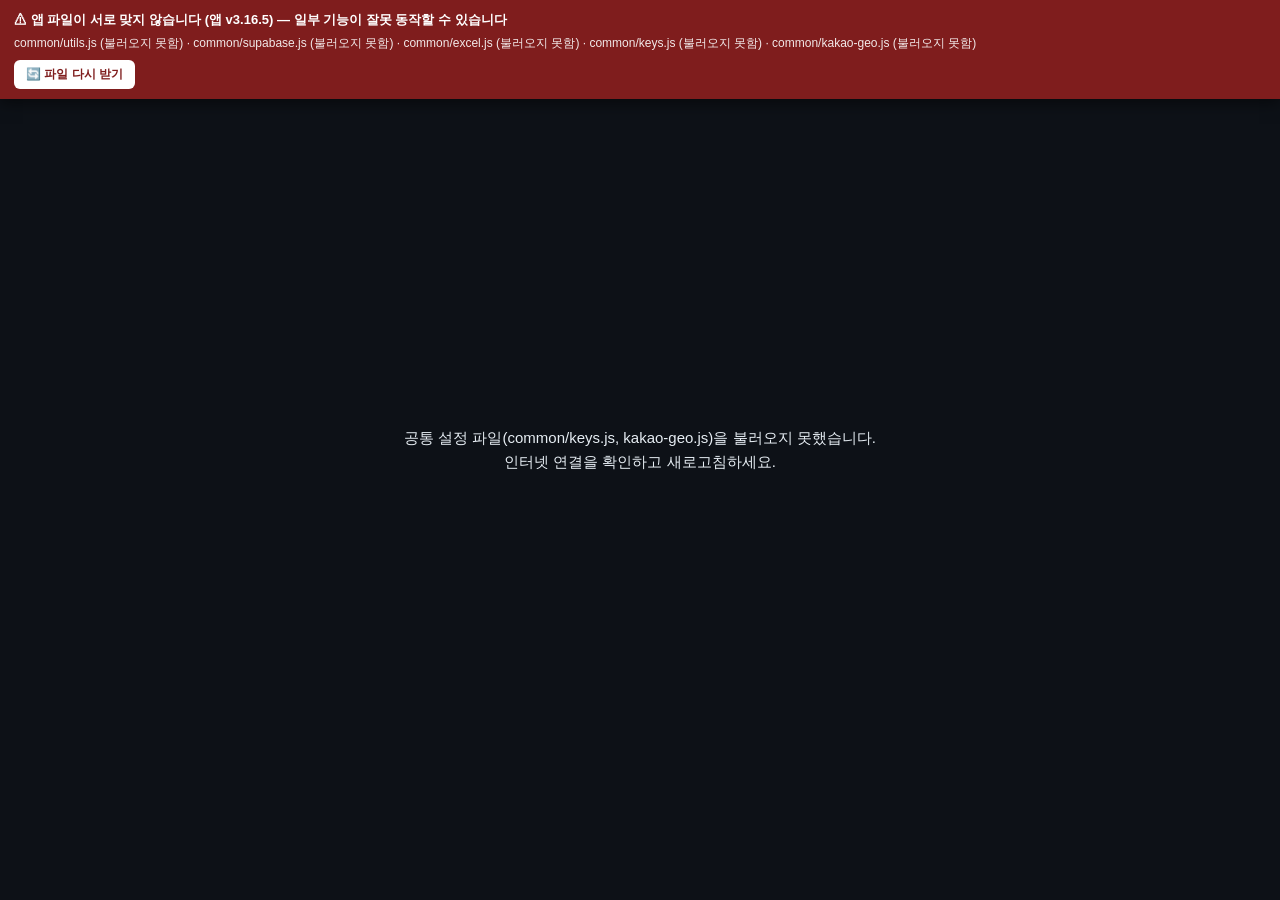
==== commit f794268f: "v3.16.5: 선택한 소화전 로드뷰 확인 일괄 취소 (관리자) Co-Authored-By: Claude Opus 5.5 <noreply@anthropic.com> Claude-S" ====
--- a/index.html
+++ b/index.html
@@ -13,7 +13,7 @@
    · 버전을 올릴 때는 손으로 고치지 말고:  python tools/bump-version.py 3.0.1
      (이 줄과 모든 파일의 버전 표시를 한 번에 바꾼다.  확인만:  python tools/bump-version.py --check)
    ═══════════════════════════════════════════════════════════════════════ */
-const APP_VERSION = 'v3.16.4';
+const APP_VERSION = 'v3.16.5';
 
 const AppFiles = {
   // 불러오는 순서 = 아래 적힌 순서. 파일을 추가하면 여기에도 적는다.
@@ -172,6 +172,7 @@
             <button class="fbtn" onclick="pickBulkDone(true)" style="flex:1;font-size:11.5px;padding:5px 9px;font-weight:700;border-color:#22c55e;color:#22c55e">✓ 완료 처리</button>
             <button class="fbtn" onclick="pickBulkDone(false)" style="flex:1;font-size:11.5px;padding:5px 9px;font-weight:700">↺ 완료 해제</button>
           </div>
+          <button class="fbtn admin-only" onclick="pickBulkLocUndo()" style="font-size:11.5px;padding:6px 9px;font-weight:700">⚪ 선택한 소화전 로드뷰 확인 취소 (관리자)</button>
           <button class="fbtn admin-only" onclick="showRegroupModal()" style="font-size:11.5px;padding:6px 9px;font-weight:700;border-color:var(--lo);color:var(--lo)">🔀 선택한 소화전 조 변경 (관리자)</button>
         </div>
         <!-- 선택 표시가 적용된 상태: 해제 버튼 -->
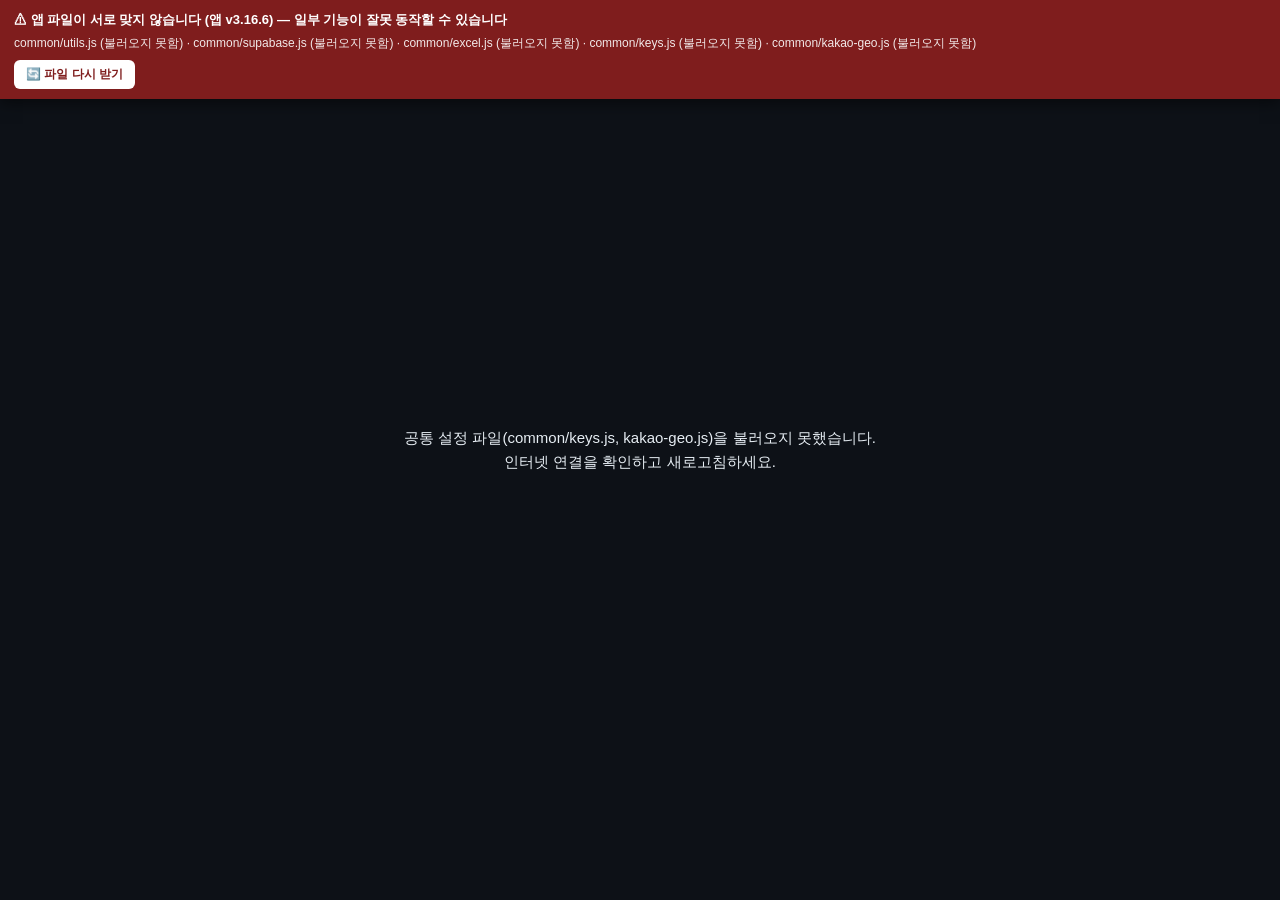
==== commit e10b380e: "v3.16.6: 선택한 소화전 노란 깜빡임 표시 (큰 지도·미니맵) Co-Authored-By: Claude Opus 5.5 <noreply@anthropic.com> Claude" ====
--- a/index.html
+++ b/index.html
@@ -13,7 +13,7 @@
    · 버전을 올릴 때는 손으로 고치지 말고:  python tools/bump-version.py 3.0.1
      (이 줄과 모든 파일의 버전 표시를 한 번에 바꾼다.  확인만:  python tools/bump-version.py --check)
    ═══════════════════════════════════════════════════════════════════════ */
-const APP_VERSION = 'v3.16.5';
+const APP_VERSION = 'v3.16.6';
 
 const AppFiles = {
   // 불러오는 순서 = 아래 적힌 순서. 파일을 추가하면 여기에도 적는다.
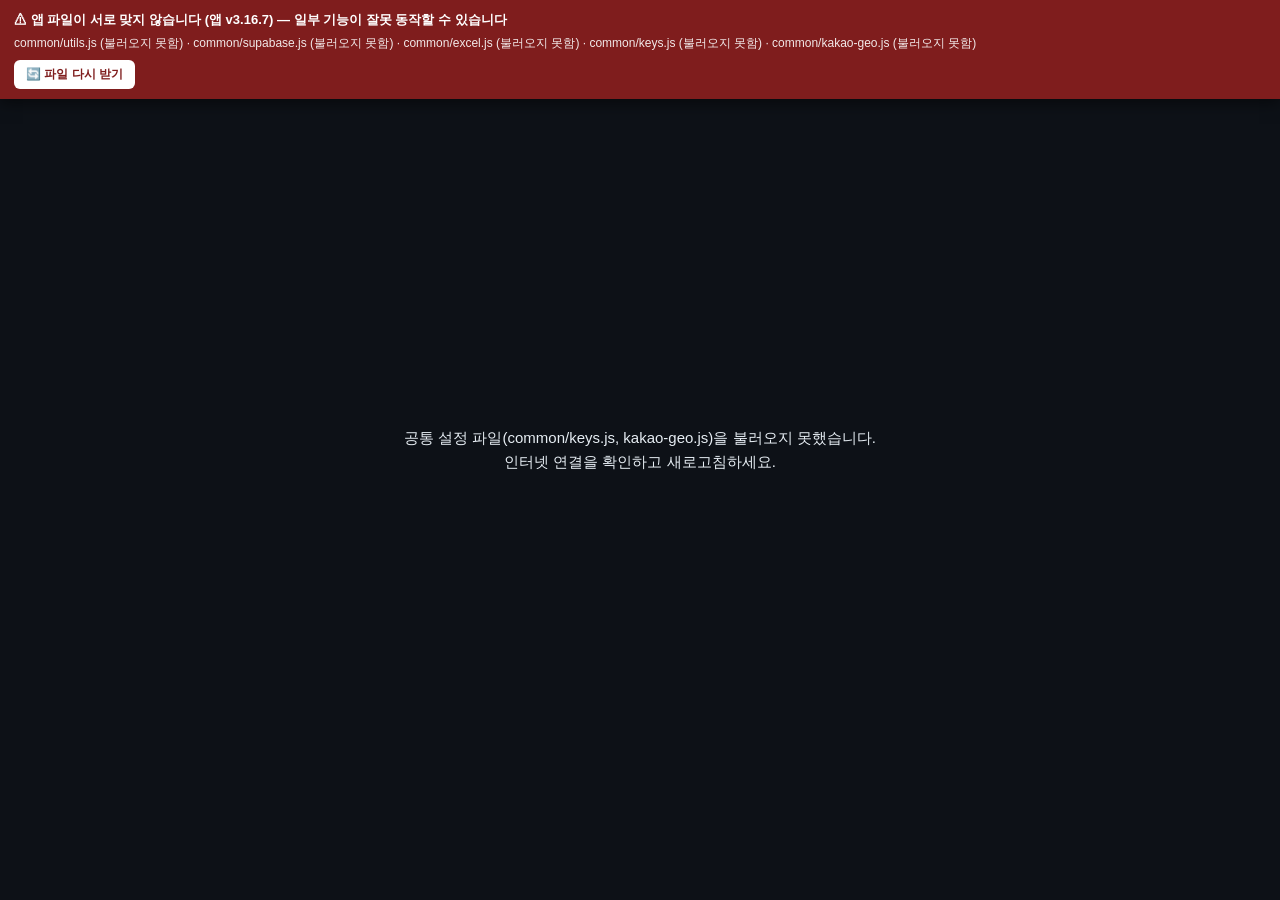
==== commit e999ff42: "v3.16.7: 로드뷰 닫으면 지도를 로드뷰 마지막 위치로 Co-Authored-By: Claude Opus 5.5 <noreply@anthropic.com> Claude-Sess" ====
--- a/index.html
+++ b/index.html
@@ -13,7 +13,7 @@
    · 버전을 올릴 때는 손으로 고치지 말고:  python tools/bump-version.py 3.0.1
      (이 줄과 모든 파일의 버전 표시를 한 번에 바꾼다.  확인만:  python tools/bump-version.py --check)
    ═══════════════════════════════════════════════════════════════════════ */
-const APP_VERSION = 'v3.16.6';
+const APP_VERSION = 'v3.16.7';
 
 const AppFiles = {
   // 불러오는 순서 = 아래 적힌 순서. 파일을 추가하면 여기에도 적는다.
